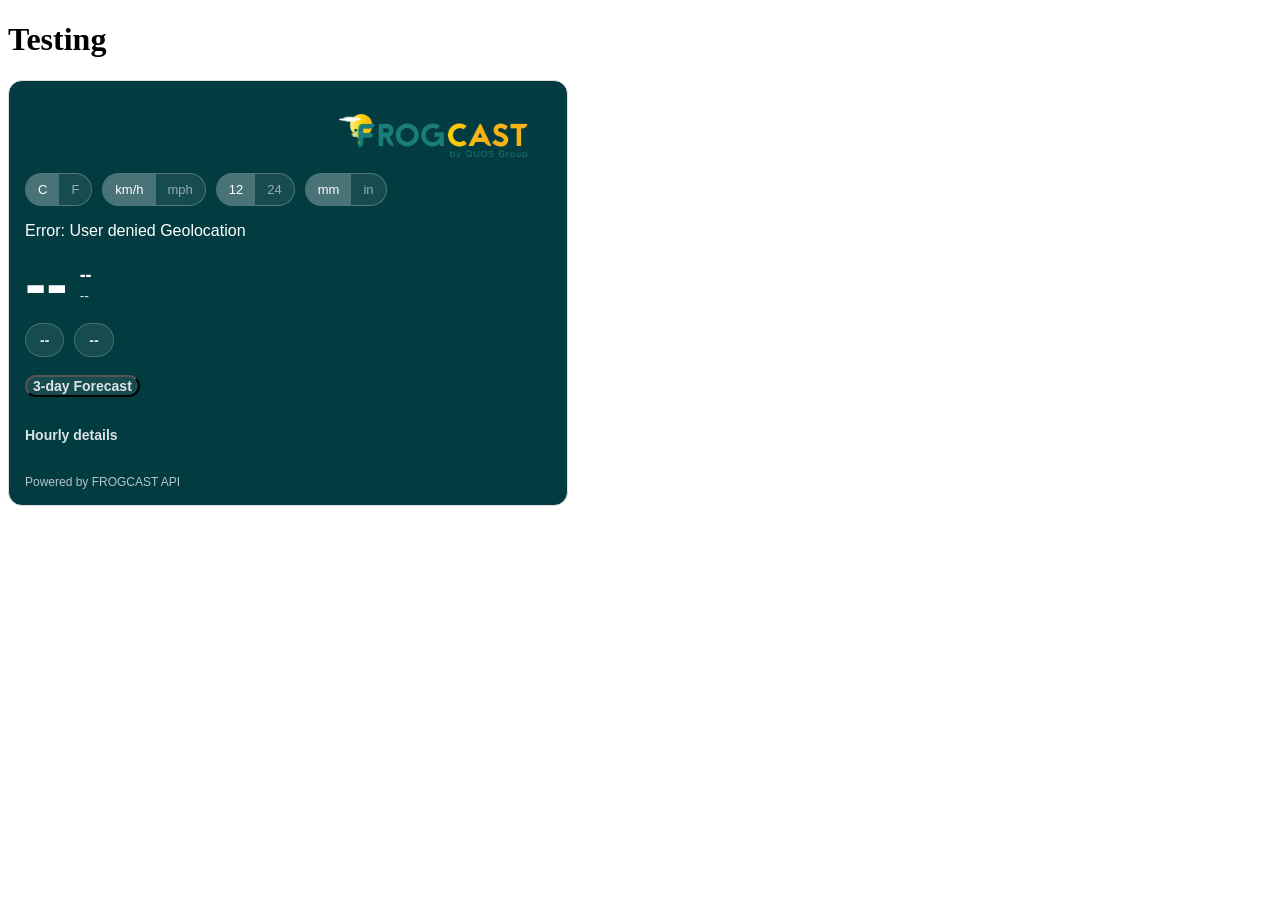
==== index.html @ 51a09600 "Initial commit" ====
<!doctype html>
<html lang="en">
  <head>
    <meta charset="UTF-8" />
    <meta name="viewport" content="width=device-width, initial-scale=1.0" />
    <title>Widget Host</title>
  </head>
  <body>
    <h1>Testing</h1>

    <!-- <iframe
      src="http://localhost:8000/widget.html?title=Hello&message=This%20widget%20is%20customizable"
      width="100%"
      height="220"
      style="border:0; overflow:hidden;"
    ></iframe> -->

    <script src="/WeatherWidget6.js?v1" defer></script>

    <weather-widget main-color="#033C40">
      <a slot="branding" href="https://frogcast.com" target="_blank" rel="noopener noreferrer">
        Powered by FROGCAST API
      </a>
    </weather-widget>
    
    <!-- unite horizon couleur -->
    <!-- <iframe src="https://www.meteoblue.com/fr/meteo/widget/three/le-bourget-du-lac_france_3005081?geoloc=fixed&nocurrent=0&noforecast=0&tempunit=CELSIUS&windunit=KILOMETER_PER_HOUR&days=4&layout=image&user_key=f7ba11a7162f5983&embed_key=ca74ff45c9899485&sig=47833e2f132dd4fc004fd1b48e957465297b383aa0fbacdac2cc9c17cb9c0401" frameborder="0" scrolling="NO" allowtransparency="true" sandbox="allow-same-origin allow-scripts allow-popups allow-popups-to-escape-sandbox" style="width: 460px;height: 572px;border: 0;overflow: hidden;"></iframe><div>DO NOT REMOVE THIS LINK<a href="https://www.meteoblue.com/fr/meteo/semaine/index" target="_blank" rel="noopener">meteoblue</a></div> -->
  </body>
</html>
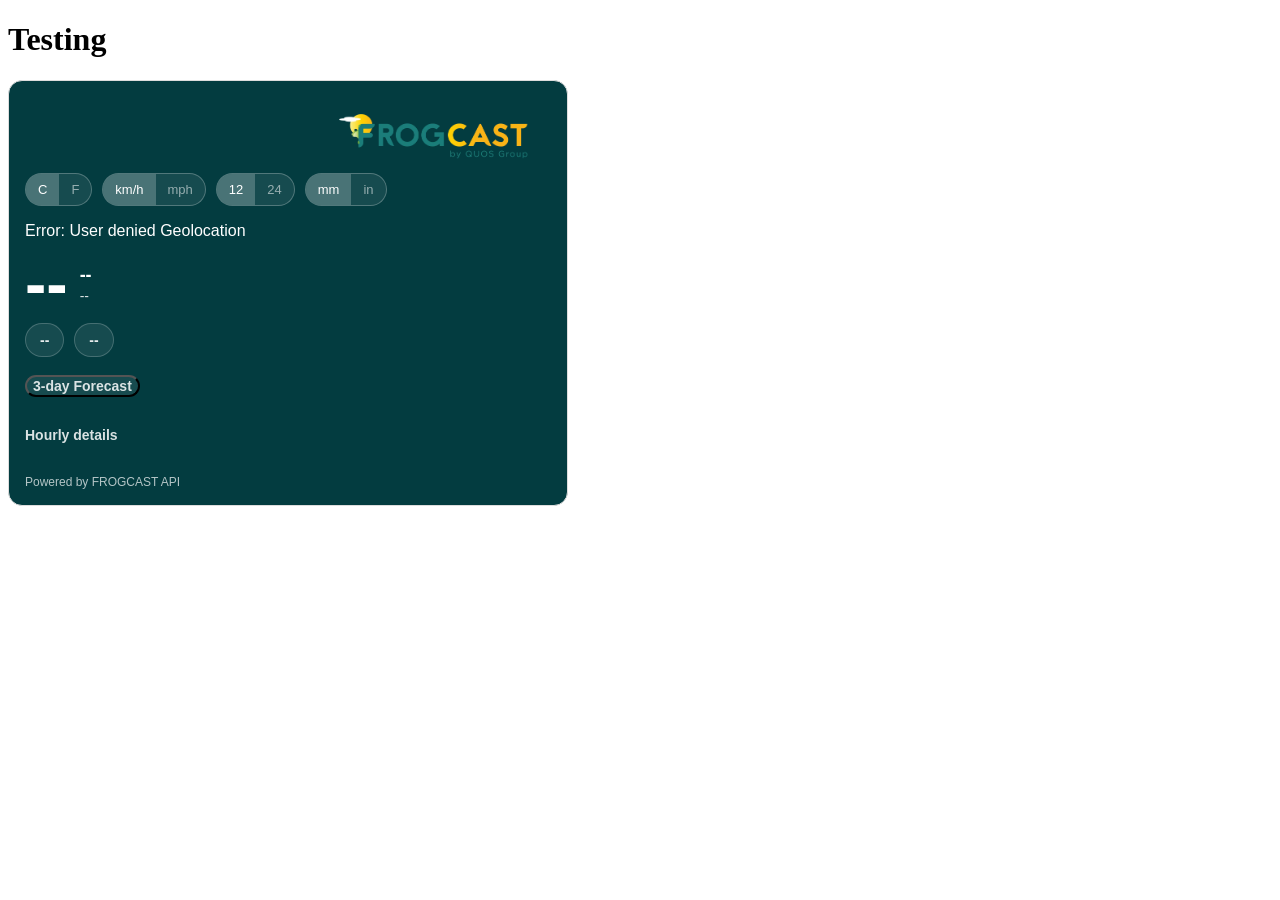
==== commit b43b1014: "fix" ====
--- a/index.html
+++ b/index.html
@@ -15,7 +15,7 @@
       style="border:0; overflow:hidden;"
     ></iframe> -->
 
-    <script src="/WeatherWidget6.js?v1" defer></script>
+    <script src="WeatherWidget6.js?v1" defer></script>
 
     <weather-widget main-color="#033C40">
       <a slot="branding" href="https://frogcast.com" target="_blank" rel="noopener noreferrer">
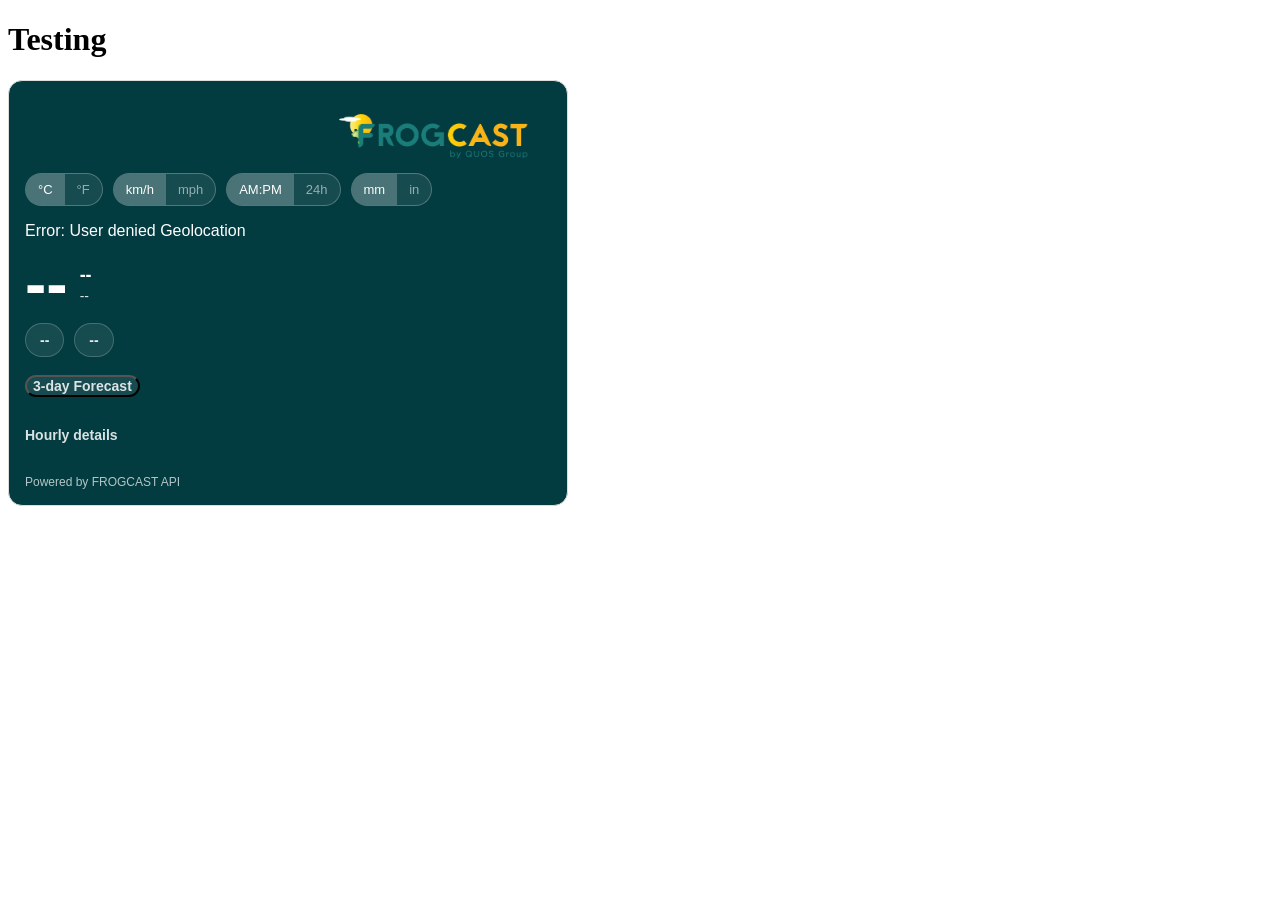
==== commit 3284ecaf: "Added additional info on 3day forecast + fixed default units" ====
--- a/index.html
+++ b/index.html
@@ -15,9 +15,14 @@
       style="border:0; overflow:hidden;"
     ></iframe> -->
 
-    <script src="WeatherWidget6.js?v1" defer></script>
+    <script src="WeatherWidget6.5.js?v5" defer></script>
 
-    <weather-widget main-color="#033C40">
+    <weather-widget
+      main-color="#033C40"
+      temp-unit="f"
+      wind-unit="mph"
+      time-format="24h"
+      precip-unit="in">
       <a slot="branding" href="https://frogcast.com" target="_blank" rel="noopener noreferrer">
         Powered by FROGCAST API
       </a>
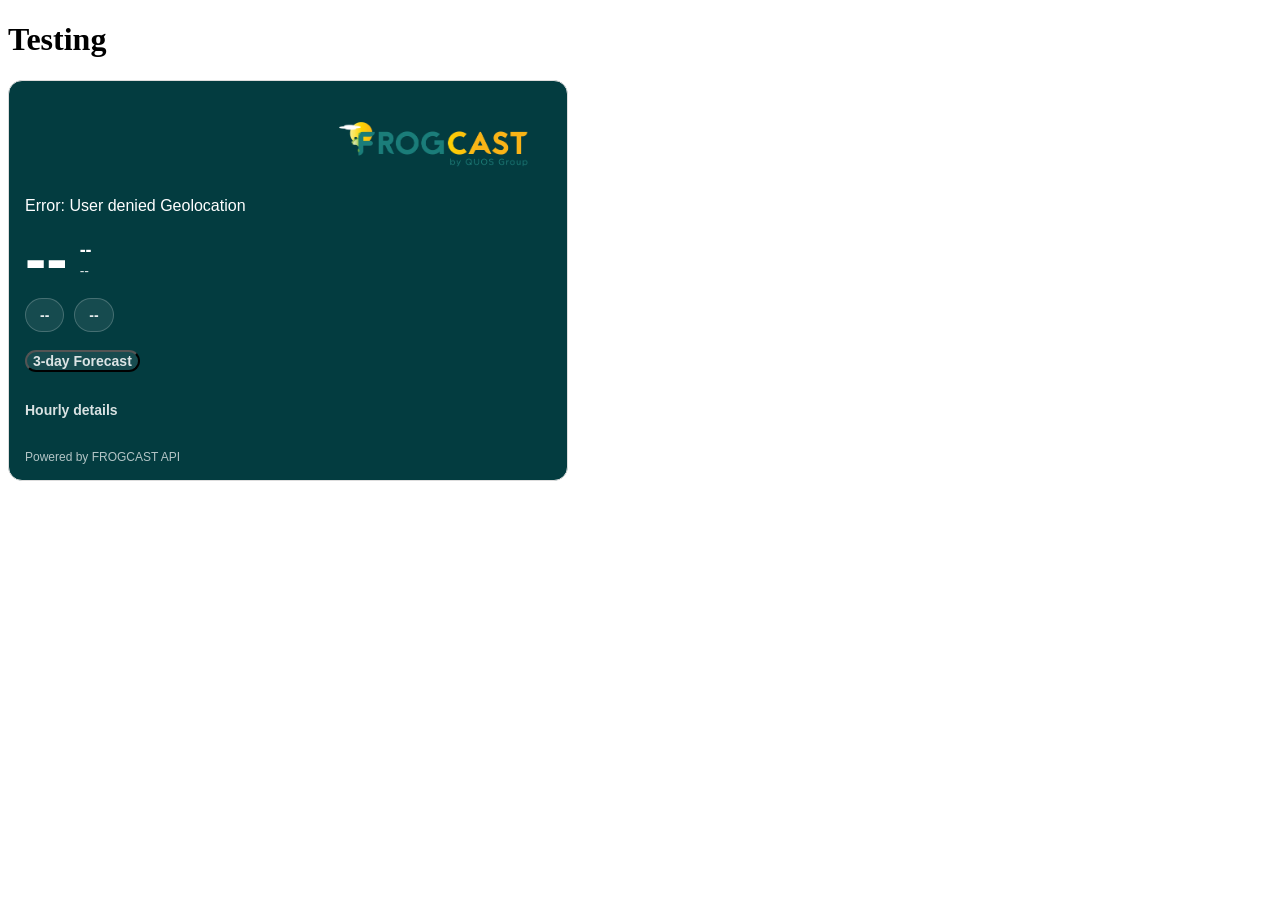
==== commit 33b70caa: "Removed useless files" ====
--- a/index.html
+++ b/index.html
@@ -15,7 +15,7 @@
       style="border:0; overflow:hidden;"
     ></iframe> -->
 
-    <script src="WeatherWidget6.5.js?v5" defer></script>
+    <script src="WeatherWidget.js?v5" defer></script>
 
     <weather-widget
       main-color="#033C40"
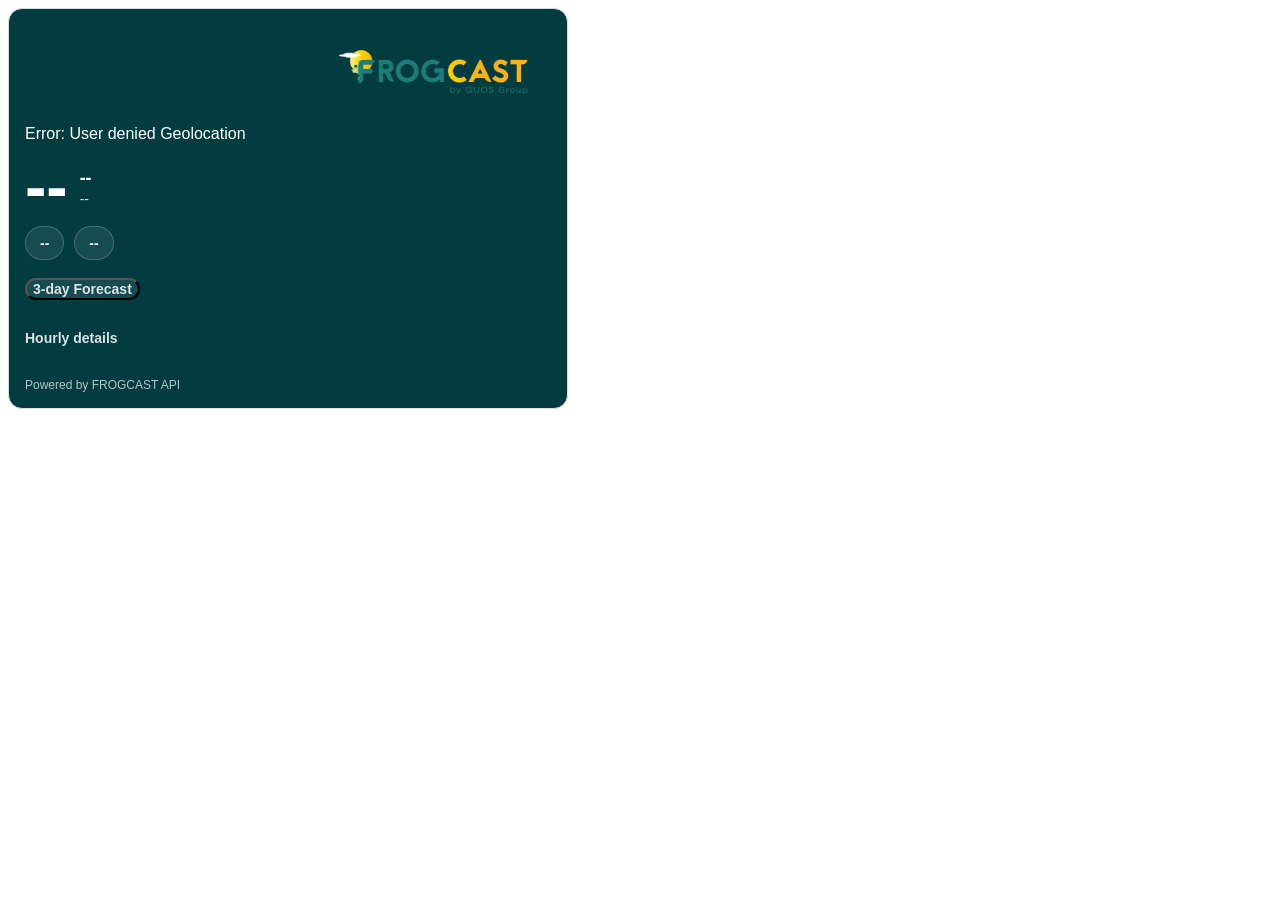
==== commit 27e97950: "cleaned index.html" ====
--- a/index.html
+++ b/index.html
@@ -6,15 +6,6 @@
     <title>Widget Host</title>
   </head>
   <body>
-    <h1>Testing</h1>
-
-    <!-- <iframe
-      src="http://localhost:8000/widget.html?title=Hello&message=This%20widget%20is%20customizable"
-      width="100%"
-      height="220"
-      style="border:0; overflow:hidden;"
-    ></iframe> -->
-
     <script src="WeatherWidget.js?v5" defer></script>
 
     <weather-widget
@@ -28,7 +19,5 @@
       </a>
     </weather-widget>
     
-    <!-- unite horizon couleur -->
-    <!-- <iframe src="https://www.meteoblue.com/fr/meteo/widget/three/le-bourget-du-lac_france_3005081?geoloc=fixed&nocurrent=0&noforecast=0&tempunit=CELSIUS&windunit=KILOMETER_PER_HOUR&days=4&layout=image&user_key=f7ba11a7162f5983&embed_key=ca74ff45c9899485&sig=47833e2f132dd4fc004fd1b48e957465297b383aa0fbacdac2cc9c17cb9c0401" frameborder="0" scrolling="NO" allowtransparency="true" sandbox="allow-same-origin allow-scripts allow-popups allow-popups-to-escape-sandbox" style="width: 460px;height: 572px;border: 0;overflow: hidden;"></iframe><div>DO NOT REMOVE THIS LINK<a href="https://www.meteoblue.com/fr/meteo/semaine/index" target="_blank" rel="noopener">meteoblue</a></div> -->
   </body>
 </html>
